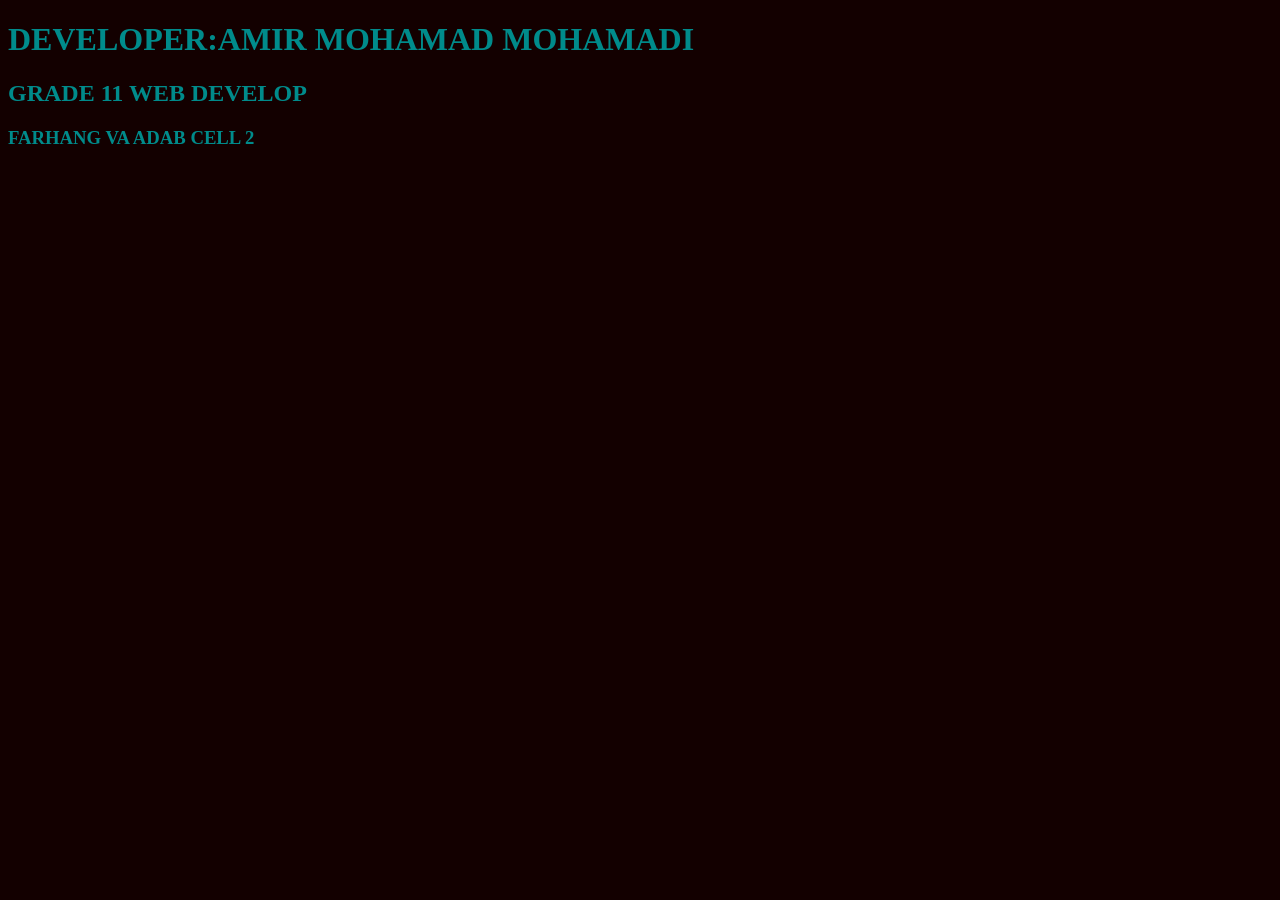
==== ABOUT.HTML @ 2cf10219 "Add files via upload" ====
<!DOCTYPE html>
<html lang="en">
<head>
    <meta charset="UTF-8">
    <meta name="viewport" content="width=device-width, initial-scale=1.0">
    <title>Document</title>
    <link rel="stylesheet" href="ABOUT.CSS">
</head>
<body>
    <h1><b>DEVELOPER:AMIR MOHAMAD MOHAMADI</b></h1>
    <h2><b>GRADE 11 WEB DEVELOP</b></h2>
    <h3><b>FARHANG VA ADAB CELL 2</b></h3>
</body>
</html>
---- ABOUT.CSS ----
body{
    background-color: rgb(19, 0, 0);
    color: darkcyan;
}
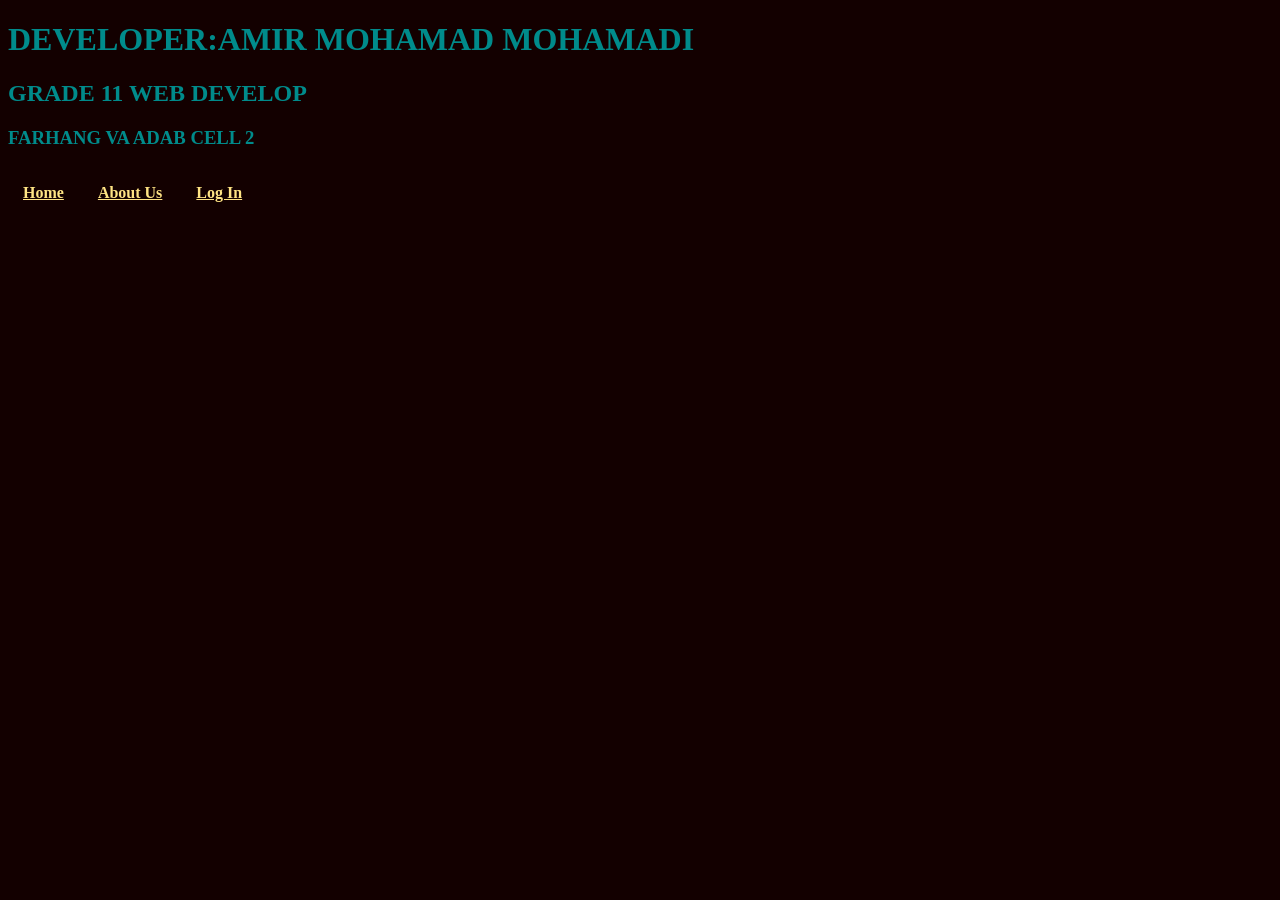
==== commit 836485c0: "Add files via upload" ====
--- a/ABOUT.HTML
+++ b/ABOUT.HTML
@@ -10,5 +10,12 @@
     <h1><b>DEVELOPER:AMIR MOHAMAD MOHAMADI</b></h1>
     <h2><b>GRADE 11 WEB DEVELOP</b></h2>
     <h3><b>FARHANG VA ADAB CELL 2</b></h3>
+    <nav class="menu">
+    <ul>
+      <li><a href="WEB2.HTML"><u><b>Home</b></u></a></li>
+      <li><a href="ABOUT.HTML"><u><b>About Us</b></u></a></li>
+      <li><a href="LOG.html"><u><b>Log In</b></u></a></li>
+    </ul>
+    </nav>
 </body>
 </html>
--- a/ABOUT.CSS
+++ b/ABOUT.CSS
@@ -1,4 +1,32 @@
 body{
     background-color: rgb(19, 0, 0);
     color: darkcyan;
+}
+.menu {
+  margin-top: 30px; 
+  text-align: left;
+}
+
+.menu ul {
+  list-style: none;
+  padding: 5px 0; 
+  margin: 0;
+}
+
+.menu li {
+  display: inline-block;
+  margin: 0 10px;
+}
+
+.menu a {
+  color: rgb(255, 228, 132);
+  text-decoration: none;
+  background: none; 
+  padding: 5px;
+  font-weight: bold;
+}
+
+.menu a:hover {
+  color: aliceblue;
+  cursor: pointer;
 }
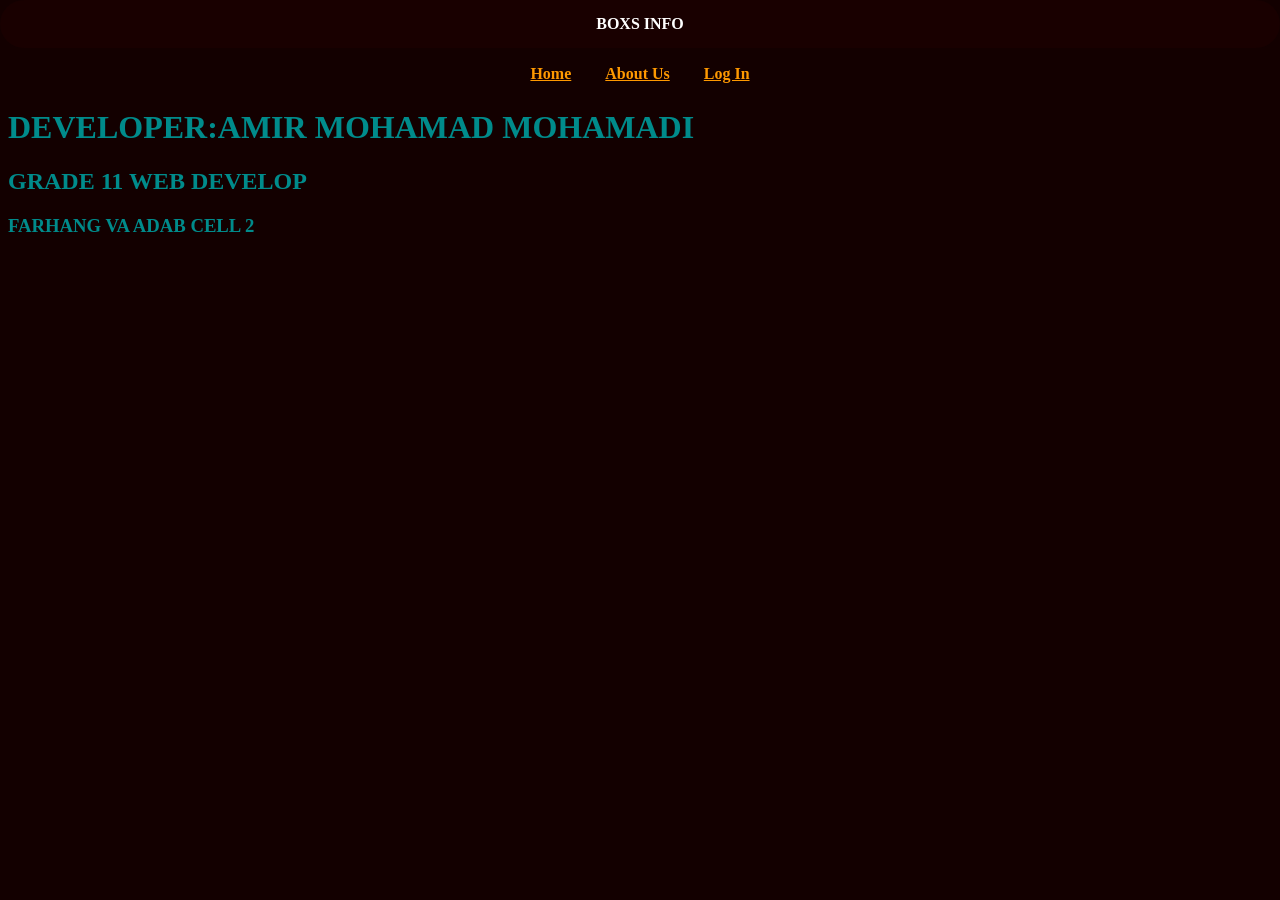
==== commit 1dc54445: "Add files via upload" ====
--- a/ABOUT.HTML
+++ b/ABOUT.HTML
@@ -7,15 +7,20 @@
     <link rel="stylesheet" href="ABOUT.CSS">
 </head>
 <body>
+  <div class="top-box">
+    <header><b>BOXS INFO</b></header>
+  </div>
+    <nav class="menu">
+    <ul>
+      <li><a href="index.HTML"><u><b>Home</b></u></a></li>
+      <li><a href="ABOUT.HTML"><u><b>About Us</b></u></a></li>
+      <li><a href="LOG.html"><u><b>Log In</b></u></a></li>
+    </ul>
+  </nav>
+  <div class="body">
     <h1><b>DEVELOPER:AMIR MOHAMAD MOHAMADI</b></h1>
     <h2><b>GRADE 11 WEB DEVELOP</b></h2>
     <h3><b>FARHANG VA ADAB CELL 2</b></h3>
-    <nav class="menu">
-    <ul>
-      <li><a href="WEB2.HTML"><u><b>Home</b></u></a></li>
-      <li><a href="ABOUT.HTML"><u><b>About Us</b></u></a></li>
-      <li><a href="LOG.html"><u><b>Log In</b></u></a></li>
-    </ul>
-    </nav>
+  </div>
 </body>
 </html>
--- a/ABOUT.CSS
+++ b/ABOUT.CSS
@@ -29,4 +29,48 @@
 .menu a:hover {
   color: aliceblue;
   cursor: pointer;
+}
+.top-box {
+  background-color: rgb(25, 0, 0);
+  color: white;
+  text-align: center;
+  padding: 15px;
+  font-weight: bold;
+  position: fixed;
+  top: 0;
+  left: 0;
+  right: 0;
+  border-radius: 25px;
+  margin-bottom: 5px;
+}
+.body{
+ margin-top: 20px; 
+}
+.menu {
+  margin-top: 60px; 
+  text-align: center;
+}
+
+.menu ul {
+  list-style: none;
+  padding: 5px 0; 
+  margin: 0;
+}
+
+.menu li {
+  display: inline-block;
+  margin: 0 10px;
+}
+
+.menu a {
+  color: rgb(255, 153, 0);
+  text-decoration: none;
+  background: none; 
+  padding: 5px;
+  font-weight: bold;
+}
+
+.menu a:hover {
+  color: aliceblue;
+  cursor: pointer;
 }
